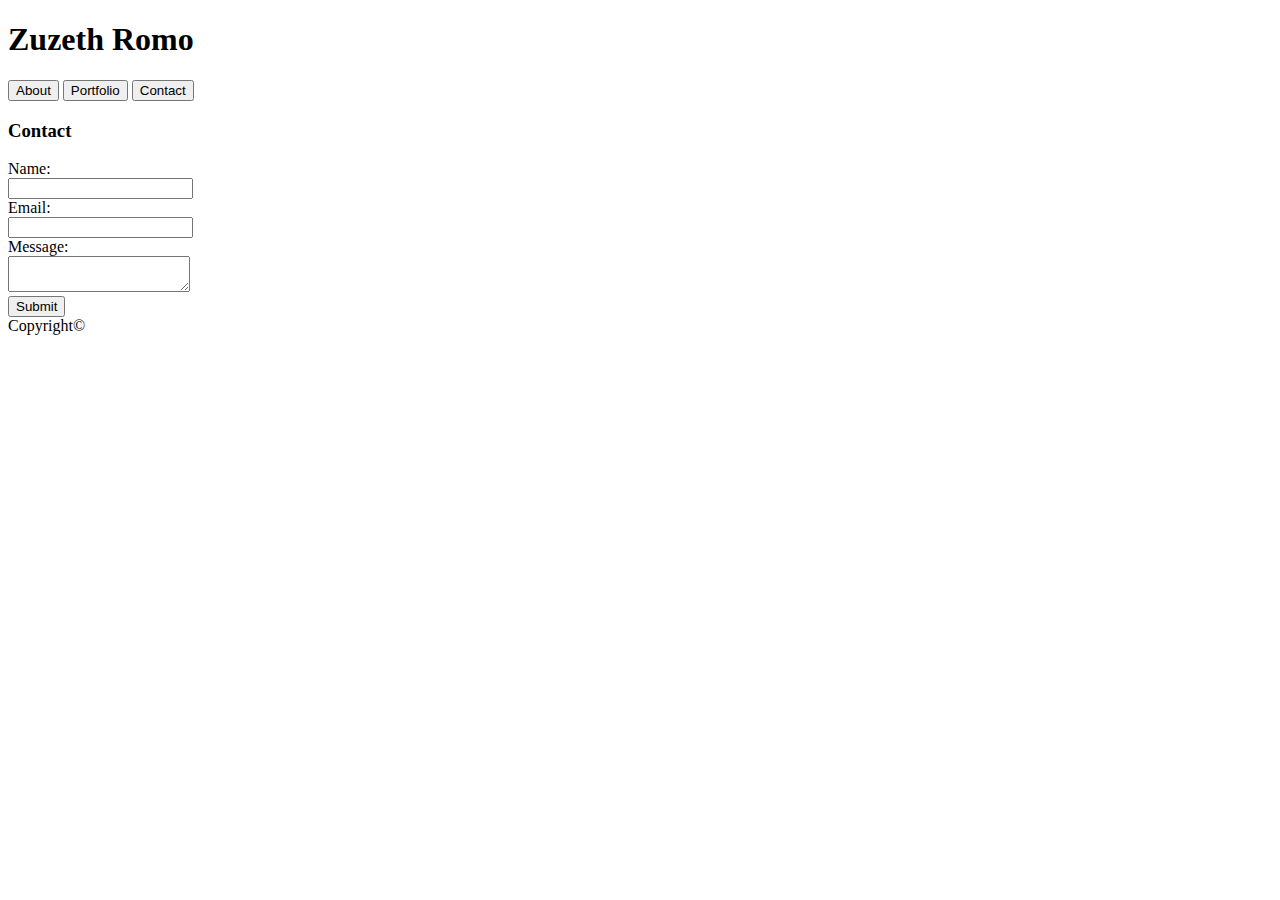
==== contact.html @ 10fe9179 "basic HTML/CSS" ====
<!DOCTYPE html>
<head>
    <title>Zuzeth's Portfolio</title>
<header>
    <h1>Zuzeth Romo</h1>
    <button>About</button>
    <button>Portfolio</button>
    <button>Contact</button>
</header>

<link rel="stylesheet" href="style.css">

</head>
<body>
     
    <form>
        <h3>Contact</h3>

            Name: <br>
            <input type="text" name="Name">
            <br>
            Email: <br>
            <input type="text" name="Email">
        <br>
            Message: <br>
            <textarea>
            </textarea>
        <br>

        <button>Submit</button>
    </for>
    
</body>

<footer>
    Copyright©
</footer>

</html>
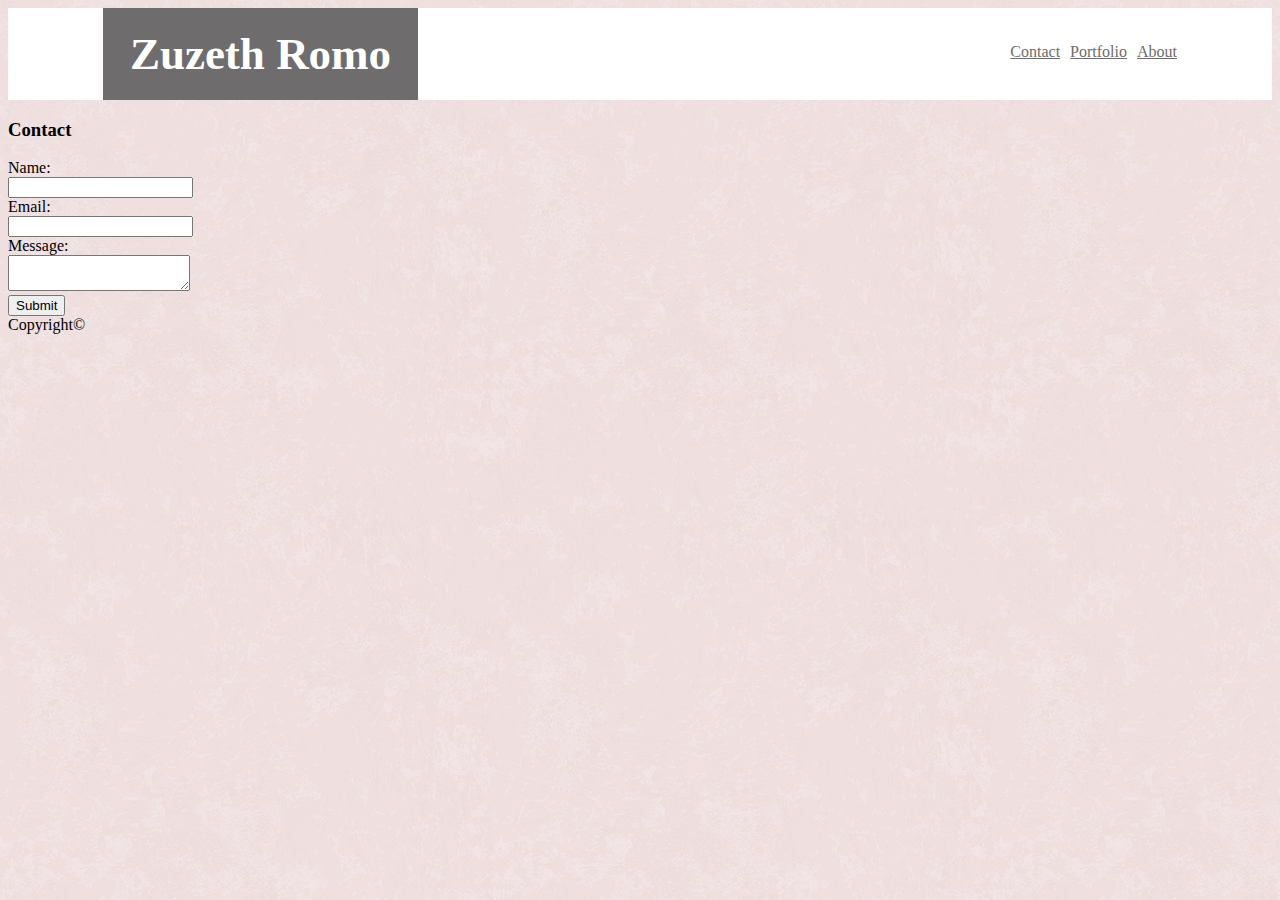
==== commit 564e7e03: "first HTML pg and fixed pics" ====
--- a/contact.html
+++ b/contact.html
@@ -1,18 +1,26 @@
 <!DOCTYPE html>
 <head>
+
     <title>Zuzeth's Portfolio</title>
-<header>
-    <h1>Zuzeth Romo</h1>
-    <button>About</button>
-    <button>Portfolio</button>
-    <button>Contact</button>
-</header>
 
-<link rel="stylesheet" href="style.css">
+<link rel="stylesheet" href="assets/css/style.css">
 
 </head>
+
 <body>
-     
+
+    <header class="header">
+
+        <h1 class="ZR">Zuzeth Romo</h1>
+                
+        <a class="about" href="#about">About</a>
+                
+        <a class="portfolio" href="#portfolio">Portfolio</a>
+                
+        <a class="contact" href="#contact">Contact</a>
+                    
+    </header>
+
     <form>
         <h3>Contact</h3>
 
@@ -30,10 +38,10 @@
         <button>Submit</button>
     </for>
     
-</body>
-
 <footer>
     Copyright©
 </footer>
 
+</body>
+
 </html>--- a/assets/css/style.css
+++ b/assets/css/style.css
@@ -0,0 +1,105 @@
+body {
+    background-image: url("../images/pink_rice.png");
+}
+
+.Me {
+    width: auto;
+    height: 200px;
+    float: left;
+    padding-left: 10px;
+    padding-right: 20px;
+
+}
+
+.header {
+    overflow: hidden;
+    padding: 0px;
+    padding-left: 95px;
+    background-color: white;
+}
+
+.footer {
+    overflow: hidden;
+    background-color: rgb(110, 108, 108);
+    position: sticky;
+    position: fixed;
+    left: 0;
+    bottom: 0;
+    width: 100%;
+    text-align: center;
+    padding: 15px;
+    color: white;
+}
+.ZR {
+    float: left;
+    background-color: rgb(110, 108, 108);
+    color: white;
+    text-align: center;
+    padding: 20px;
+    font-size: 45px;
+    font-weight: bold;
+    font-family: 'Times New Roman';
+    width: 275px;
+    margin: auto;
+}
+
+.about {
+    float: right;
+    display: block;
+    padding: 5px;
+    padding-top: 35px;
+    padding-right: 95px;
+    background-color: white;
+    color: rgb(110, 108, 108);
+    font-family: 'Times New Roman';
+}
+
+.portfolio {
+    float: right;
+    display: block;
+    padding: 5px;
+    padding-top: 35px;
+    background-color: white;
+    color: rgb(110, 108, 108);
+    font-family: 'Times New Roman';
+}
+
+.contact {
+    float: right;
+    display: block;
+    padding: 5px;
+    padding-top: 35px;
+    background-color: white;
+    color: rgb(110, 108, 108);
+    font-family: 'Times New Roman';
+}
+
+.content {
+    background-color: white;
+    display: block;
+    width: 960px;      
+    position: relative;
+    top: 50px;
+    left: 200px;
+}
+
+h2 {
+    padding: 10px;
+    font-size: 40px;
+    font-family: 'Times New Roman';
+    color: rgb(110, 108, 108);
+}
+
+p {
+    font-family: 'Times New Roman';
+    font-size: 20px;
+    padding-left: 10px;
+    padding-bottom: 10px;
+    color: rgb(100, 98, 98);
+}
+
+.content::after {
+    content: "";
+    clear: both;
+    display: block;
+}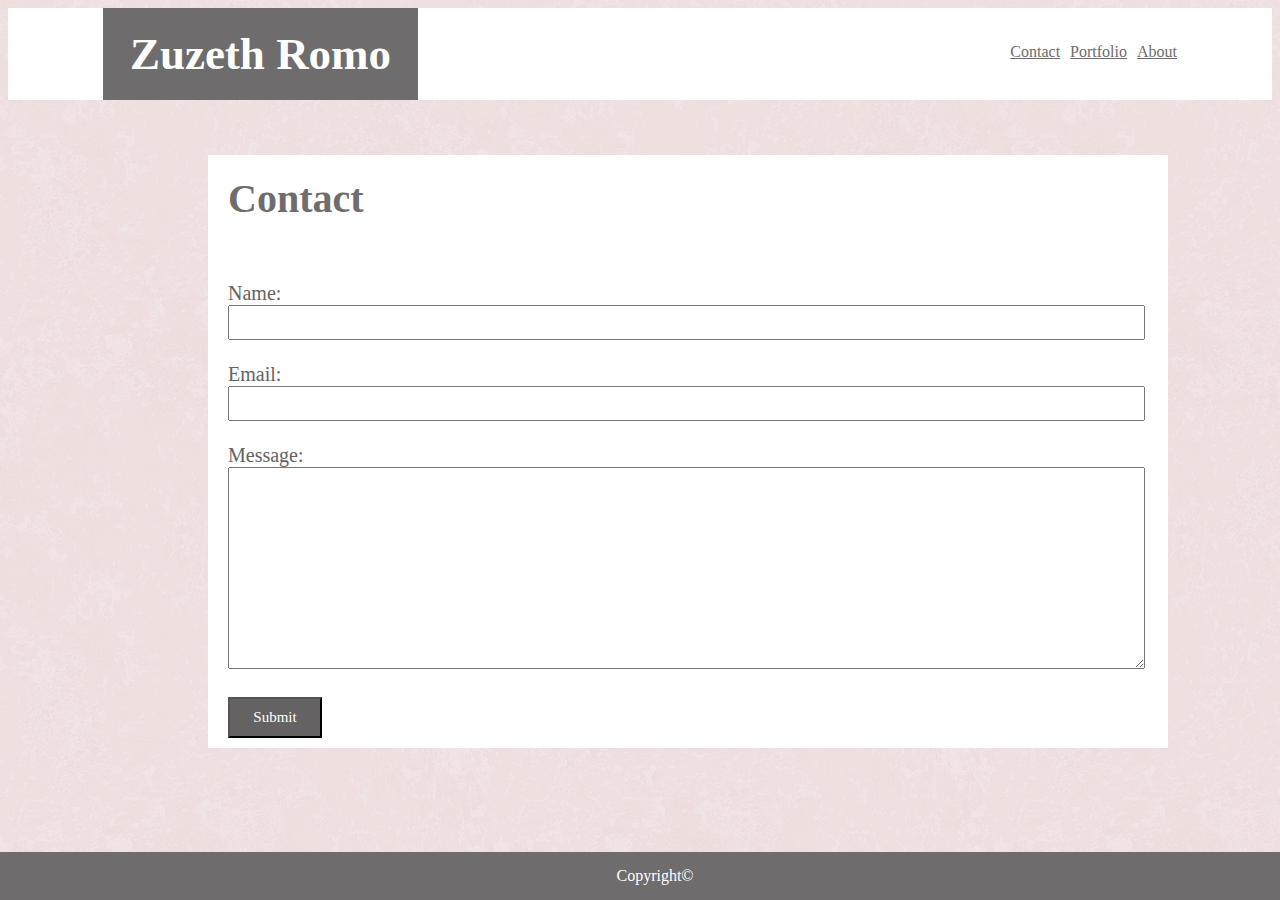
==== commit a137b208: "second HTML pg" ====
--- a/contact.html
+++ b/contact.html
@@ -21,24 +21,26 @@
                     
     </header>
 
-    <form>
+<div class="content">
         <h3>Contact</h3>
+    <form class="form">
 
             Name: <br>
-            <input type="text" name="Name">
-            <br>
+            <input class="box" type="text" name="Name">
+            <br><br>
             Email: <br>
-            <input type="text" name="Email">
-        <br>
+            <input class="box" type="text" name="Email">
+        <br><br>
             Message: <br>
-            <textarea>
+            <textarea class="msg">
             </textarea>
-        <br>
+        <br><br>
 
         <button>Submit</button>
-    </for>
-    
-<footer>
+    </form>
+</div>
+
+<footer class="footer">
     Copyright©
 </footer>
 
--- a/assets/css/style.css
+++ b/assets/css/style.css
@@ -79,12 +79,19 @@
     display: block;
     width: 960px;      
     position: relative;
-    top: 50px;
+    top: 15px;
     left: 200px;
 }
 
 h2 {
     padding: 10px;
+    font-size: 40px;
+    font-family: 'Times New Roman';
+    color: rgb(110, 108, 108);
+}
+
+h3 {
+    padding: 20px;
     font-size: 40px;
     font-family: 'Times New Roman';
     color: rgb(110, 108, 108);
@@ -98,6 +105,37 @@
     color: rgb(100, 98, 98);
 }
 
+.form {
+    font-family: 'Times New Roman';
+    font-size: 20px;
+    padding-left: 20px;
+    padding-bottom: 10px;
+    color: rgb(100, 98, 98);
+}
+
+.box {
+    width: 97.5%;
+    box-sizing: border-box;
+    resize: vertical;
+    padding: 8px;  
+}
+
+.msg {
+    width: 97.5%;
+    box-sizing: border-box;
+    resize: vertical;
+    padding: 85px;
+}
+
+button {
+    background-color: rgb(100, 98, 98);
+    color: white;
+    box-sizing: border-box;
+    width: 10%;
+    padding:10px;
+    font-family: 'Times New Roman';
+    font-size: 15px;
+}
 .content::after {
     content: "";
     clear: both;
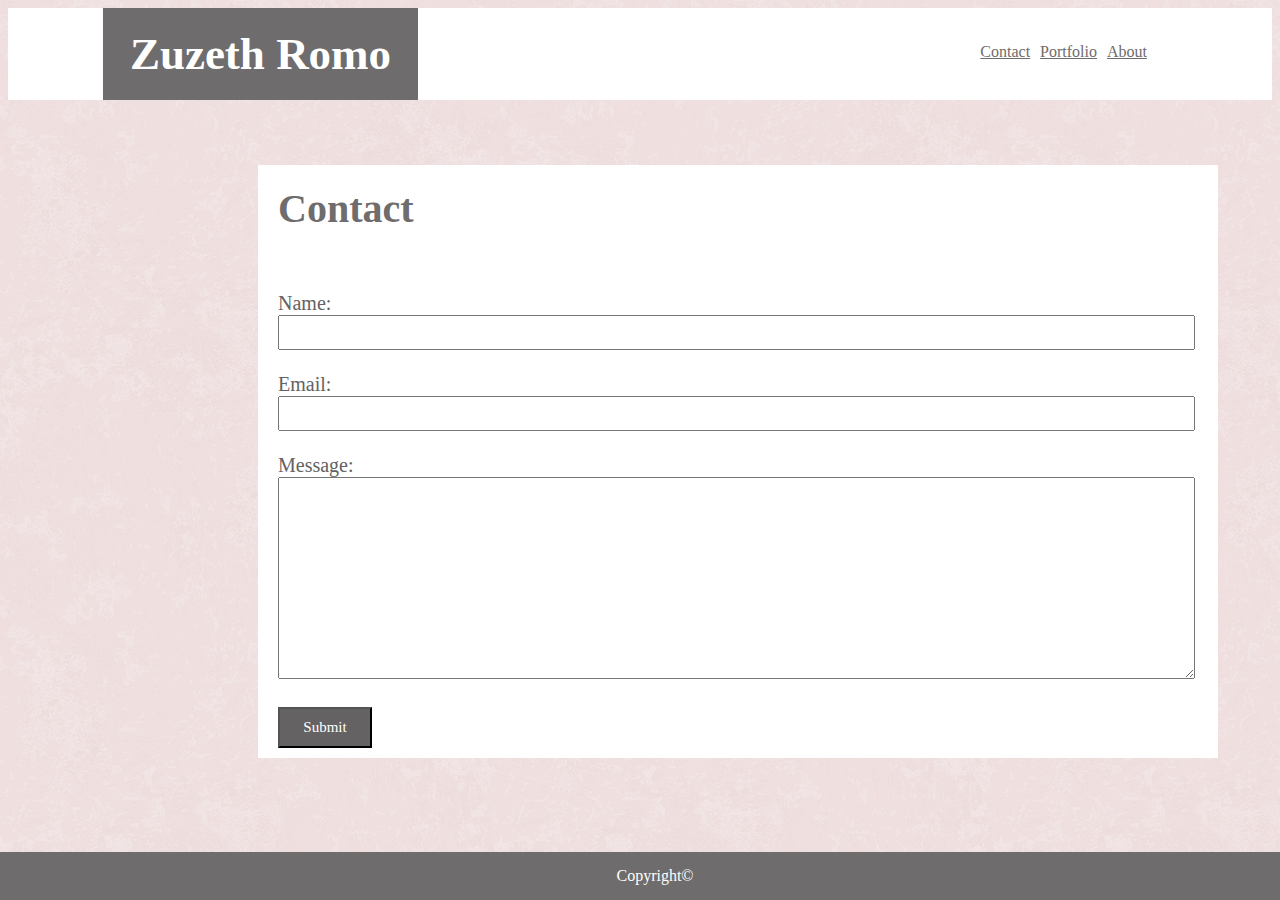
==== commit 911960d3: "fixed navigation links and HTML" ====
--- a/contact.html
+++ b/contact.html
@@ -13,11 +13,11 @@
 
         <h1 class="ZR">Zuzeth Romo</h1>
                 
-        <a class="about" href="#about">About</a>
+        <a class="about" href="index.html">About</a>
                 
-        <a class="portfolio" href="#portfolio">Portfolio</a>
+        <a class="portfolio" href="portfolio.html">Portfolio</a>
                 
-        <a class="contact" href="#contact">Contact</a>
+        <a class="contact" href="contact.html">Contact</a>
                     
     </header>
 
--- a/assets/css/style.css
+++ b/assets/css/style.css
@@ -9,6 +9,119 @@
     padding-left: 10px;
     padding-right: 20px;
 
+}
+
+.P1 {
+    width: 300px;
+    height: 200px;
+    padding: 10px;
+    padding-left: 10px;
+    padding-right: 20px;
+    box-sizing: border-box;
+}
+
+.P3 {
+    width: 300px;
+    height: 200px;
+    padding: 10px;
+    padding-left: 10px;
+    padding-right: 20px;
+    box-sizing: border-box;
+}
+ 
+.P4 {
+    width: 300px;
+    height: 200px;
+    padding: 10px;
+    padding-left: 10px;
+    padding-right: 20px;
+    box-sizing: border-box;
+}
+
+.P5 {
+    width: 300px;
+    height: 200px;
+    padding: 10px;
+    padding-left: 10px;
+    padding-right: 20px;
+    box-sizing: border-box;
+}
+ 
+.P6 {
+    width: 300px;
+    height: 200px;
+    padding: 10px;
+    padding-left: 10px;
+    padding-right: 20px;
+    box-sizing: border-box;
+}
+
+.column {
+    float: left;
+    width: 75%;
+    padding-left: 10px;
+    position: relative;
+    
+}
+
+.text3 {
+    position: absolute;
+    top: 125px;
+    left: 20px;
+    background-color: rgb(110, 108, 108);
+    color: white;
+    width: 270px;
+    box-sizing: border-box;
+    text-align: center;
+    font-family: 'Times New Roman';
+}
+
+.text4 {
+    position: absolute;
+    top: 125px;
+    left: 324px;
+    background-color: rgb(110, 108, 108);
+    color: white;
+    width: 270px;
+    box-sizing: border-box;
+    text-align: center;  
+    font-family: 'Times New Roman';
+}
+
+.text5 {
+    position: absolute;
+    top: 325px;
+    left: 20px;
+    background-color: rgb(110, 108, 108);
+    color: white;
+    width: 270px;
+    box-sizing: border-box;
+    text-align: center;
+    font-family: 'Times New Roman';
+}
+
+.text6 {
+    position: absolute;
+    top: 325px;
+    left: 324px;
+    background-color: rgb(110, 108, 108);
+    color: white;
+    width: 270px;
+    box-sizing: border-box;
+    text-align: center;
+    font-family: 'Times New Roman';
+}
+
+.text1 {
+    position: absolute;
+    top: 535px;
+    left: 20px;
+    background-color: rgb(110, 108, 108);
+    color: white;
+    width: 270px;
+    box-sizing: border-box;
+    text-align: center;
+    font-family: 'Times New Roman';
 }
 
 .header {
@@ -29,7 +142,9 @@
     text-align: center;
     padding: 15px;
     color: white;
-}
+    border-top: 8px;
+}
+
 .ZR {
     float: left;
     background-color: rgb(110, 108, 108);
@@ -43,32 +158,32 @@
     margin: auto;
 }
 
+.contact {
+    float: right;
+    display: block;
+    padding: 5px;
+    padding-top: 35px;
+    background-color: white;
+    color: rgb(110, 108, 108);
+    font-family: 'Times New Roman';
+}
+
+.portfolio {
+    float: right;
+    display: block;
+    padding: 5px;
+    padding-top: 35px;
+    background-color: white;
+    color: rgb(110, 108, 108);
+    font-family: 'Times New Roman';
+}
+
 .about {
     float: right;
     display: block;
     padding: 5px;
     padding-top: 35px;
-    padding-right: 95px;
-    background-color: white;
-    color: rgb(110, 108, 108);
-    font-family: 'Times New Roman';
-}
-
-.portfolio {
-    float: right;
-    display: block;
-    padding: 5px;
-    padding-top: 35px;
-    background-color: white;
-    color: rgb(110, 108, 108);
-    font-family: 'Times New Roman';
-}
-
-.contact {
-    float: right;
-    display: block;
-    padding: 5px;
-    padding-top: 35px;
+    padding-right: 125px;
     background-color: white;
     color: rgb(110, 108, 108);
     font-family: 'Times New Roman';
@@ -81,6 +196,7 @@
     position: relative;
     top: 15px;
     left: 200px;
+    margin: 50px;
 }
 
 h2 {
@@ -91,6 +207,13 @@
 }
 
 h3 {
+    padding: 20px;
+    font-size: 40px;
+    font-family: 'Times New Roman';
+    color: rgb(110, 108, 108);
+}
+
+h4 {
     padding: 20px;
     font-size: 40px;
     font-family: 'Times New Roman';
@@ -136,6 +259,7 @@
     font-family: 'Times New Roman';
     font-size: 15px;
 }
+
 .content::after {
     content: "";
     clear: both;
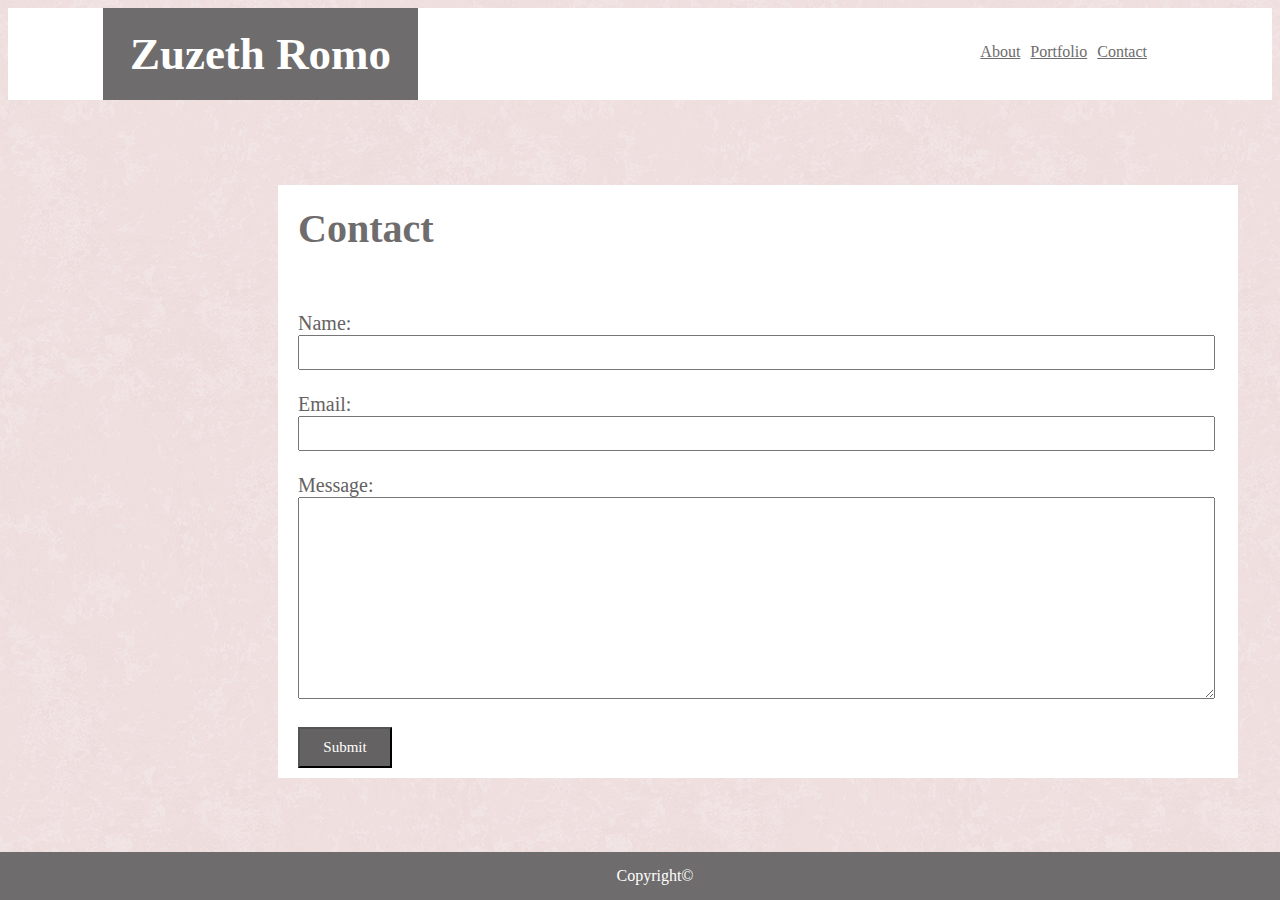
==== commit 053dd7a9: "fixed order of nav buttons" ====
--- a/contact.html
+++ b/contact.html
@@ -12,13 +12,12 @@
     <header class="header">
 
         <h1 class="ZR">Zuzeth Romo</h1>
-                
-        <a class="about" href="index.html">About</a>
+
+        <a class="contact" href="contact.html">Contact</a>
                 
         <a class="portfolio" href="portfolio.html">Portfolio</a>
-                
-        <a class="contact" href="contact.html">Contact</a>
-                    
+        
+        <a class="about" href="index.html">About</a>          
     </header>
 
 <div class="content">
--- a/assets/css/style.css
+++ b/assets/css/style.css
@@ -163,6 +163,17 @@
     display: block;
     padding: 5px;
     padding-top: 35px;
+    padding-right: 125px;
+    background-color: white;
+    color: rgb(110, 108, 108);
+    font-family: 'Times New Roman';
+}
+
+.about {
+    float: right;
+    display: block;
+    padding: 5px;
+    padding-top: 35px;
     background-color: white;
     color: rgb(110, 108, 108);
     font-family: 'Times New Roman';
@@ -173,17 +184,6 @@
     display: block;
     padding: 5px;
     padding-top: 35px;
-    background-color: white;
-    color: rgb(110, 108, 108);
-    font-family: 'Times New Roman';
-}
-
-.about {
-    float: right;
-    display: block;
-    padding: 5px;
-    padding-top: 35px;
-    padding-right: 125px;
     background-color: white;
     color: rgb(110, 108, 108);
     font-family: 'Times New Roman';
@@ -196,7 +196,7 @@
     position: relative;
     top: 15px;
     left: 200px;
-    margin: 50px;
+    margin: 70px;
 }
 
 h2 {
